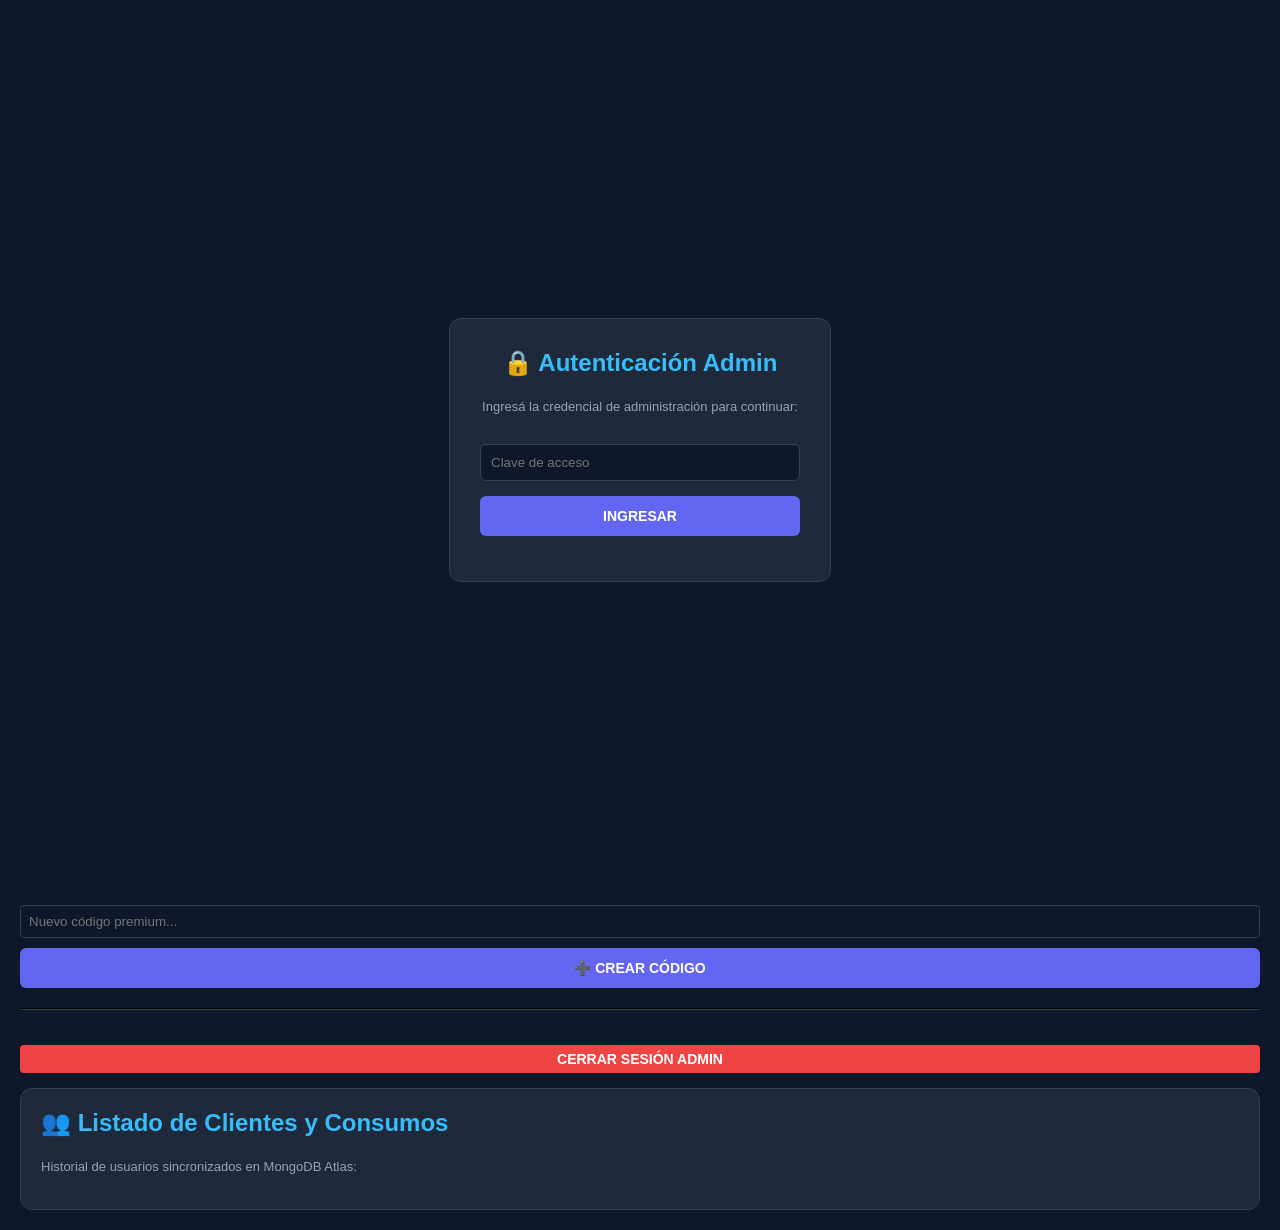
==== admin.html @ ce5772de "Rename kkadmin.html to admin.html" ====
<!DOCTYPE html>
<html lang="es">
<head>
    <meta charset="UTF-8">
    <meta name="viewport" content="width=device-width, initial-scale=1.0">
    <title>TarotIA - Panel de Administración</title>
    <link rel="icon" href="data:,">
    <style>
        body { font-family: 'Segoe UI', Tahoma, Geneva, Verdana, sans-serif; background: #0f172a; color: #f8fafc; margin: 0; padding: 20px; }
        .container { max-width: 1200px; margin: 0 auto; }
        h1 { color: #c084fc; border-bottom: 2px solid #334155; padding-bottom: 10px; }
        .grid { display: grid; grid-template-columns: 1fr 2fr; gap: 20px; margin-top: 20px; }
        .card { background: #1e293b; border: 1px solid #334155; padding: 20px; border-radius: 12px; }
        h2 { color: #38bdf8; margin-top: 0; }
        .btn { border: none; padding: 12px 15px; border-radius: 6px; cursor: pointer; font-weight: bold; width: 100%; margin-bottom: 15px; font-size: 14px; text-transform: uppercase; transition: all 0.2s ease; }
        .btn-status { background: #475569; color: white; }
        .btn-link { background: #6366f1; color: white; text-decoration: none; display: block; text-align: center; border-radius: 6px; padding: 12px 15px; font-weight: bold; font-size: 14px; }
        .btn-link:hover { background: #4f46e5; }
        .active-premium { background: #22c55e !important; color: #052e16 !important; box-shadow: 0 0 15px rgba(34, 197, 94, 0.3); }
        .active-gratis { background: #eab308 !important; color: #451a03 !important; box-shadow: 0 0 15px rgba(234, 179, 8, 0.3); }
        table { width: 100%; border-collapse: collapse; margin-top: 15px; background: #111827; border-radius: 8px; overflow: hidden; }
        th, td { text-align: left; padding: 14px; border-bottom: 1px solid #334155; }
        th { background: #0f172a; color: #94a3b8; font-size: 12px; text-transform: uppercase; }
        .badge { padding: 4px 8px; border-radius: 4px; font-size: 12px; font-weight: bold; }
        .badge-premium { background: #22c55e; color: #052e16; }
        .badge-gratis { background: #64748b; color: #f8fafc; }
        .txt-ayuda { font-size: 13px; color: #94a3b8; line-height: 1.5; }
        .btn-act-premium { background: #22c55e; color: #052e16; border: none; padding: 6px 12px; border-radius: 4px; font-weight: bold; cursor: pointer; transition: 0.2s; }
        .btn-act-premium:hover { background: #16a34a; color: white; }
        .btn-act-quitar { background: #ef4444; color: white; border: none; padding: 6px 12px; border-radius: 4px; font-weight: bold; cursor: pointer; transition: 0.2s; }
        .btn-act-quitar:hover { background: #dc2626; }
        .auth-overlay { position: fixed; top: 0; left: 0; width: 100%; height: 100%; background: #0f172a; display: flex; justify-content: center; align-items: center; z-index: 999; }
        .auth-box { background: #1e293b; padding: 30px; border-radius: 12px; border: 1px solid #334155; text-align: center; width: 320px; }
        .auth-input { width: 100%; padding: 10px; margin: 15px 0; border-radius: 6px; border: 1px solid #334155; background: #0f172a; color: white; box-sizing: border-box; }
        .codigo-input { background: #0f172a; border: 1px solid #334155; color: white; padding: 8px; border-radius: 4px; width: 100%; margin-bottom: 10px; box-sizing: border-box; }
    </style>
<base target="_blank">
</head>
<body>

<!-- MODAL DE AUTENTICACIÓN -->
<div id="auth-overlay" class="auth-overlay">
    <div class="auth-box">
        <h2>🔒 Autenticación Admin</h2>
        <p class="txt-ayuda">Ingresá la credencial de administración para continuar:</p>
        <input type="password" id="admin-pass-input" class="auth-input" placeholder="Clave de acceso">
        <button onclick="autenticarAdmin()" class="btn btn-link">Ingresar</button>
    </div>
</div>

<div class="container" id="admin-panel-content" style="display: none;">
    <h1>🔮 Panel de Control General - TarotIA</h1>

    <div class="grid">
        <div class="card">
            <h2>⚙️ Simulador de Modos</h2>
            <p class="txt-ayuda">Hacé clic en el botón para alternar el estado local del cliente:</p>
            <button id="btn-toggle-premium" class="btn btn-status">Cargando estado...</button>

            <hr style="border-color: #334155; margin: 20px 0;">

            <h2>🛠️ Pruebas de Sistema</h2>
            <a href="index.html" target="_blank" class="btn-link">Abrir App de Clientes ↗</a>
            <button onclick="abrirAppEnModoFisico()" class="btn-link" style="margin-top: 10px; background: #a855f7;">
                🔮 Probar Mazo Físico en App ↗
            </button>

            <hr style="border-color: #334155; margin: 20px 0;">

            <h2>🔑 Códigos Premium</h2>
            <div style="background: #0f172a; padding: 10px; border-radius: 6px; border: 1px dashed #6366f1; margin-bottom: 15px;">
                <ul style="margin: 0; padding-left: 20px; color: #a78bfa; font-family: monospace; font-size: 14px;">
                    <li>ADMIN2026</li>
                    <li>PASEMISTICO</li>
                    <li>TAROTGRATIS</li>
                </ul>
            </div>
            <input type="text" id="nuevo-codigo-input" class="codigo-input" placeholder="Nuevo código premium...">
            <button onclick="crearCodigoPremium()" class="btn btn-link" style="margin-bottom: 0;">➕ Crear Código</button>

            <hr style="border-color: #334155; margin: 20px 0;">

            <button onclick="cerrarSesionAdmin()" class="btn btn-act-quitar" style="margin-top: 15px; width: 100%;">Cerrar Sesión Admin</button>
        </div>

        <div class="card">
            <h2>👥 Listado de Clientes y Consumos</h2>
            <p class="txt-ayuda">Historial de usuarios sincronizados en MongoDB Atlas:</p>
            <div id="tabla-clientes-contenedor"></div>
        </div>
    </div>
</div>

<script>
    const API_URL = (window.location.hostname === 'localhost' || window.location.hostname === '127.0.0.1')
        ? 'http://localhost:3000' 
        : 'https://tarot-613b.onrender.com';

    let tokenAdminActual = sessionStorage.getItem('adminToken') || null;

    document.addEventListener("DOMContentLoaded", () => {
        actualizarBotonEstado();
        if (tokenAdminActual) {
            mostrarPanel();
        }
    });

    function autenticarAdmin() {
        const inputPass = document.getElementById('admin-pass-input').value;
        if (!inputPass) return alert("Por favor ingresa una clave.");

        tokenAdminActual = inputPass;
        sessionStorage.setItem('adminToken', tokenAdminActual);
        mostrarPanel();
    }

    function cerrarSesionAdmin() {
        sessionStorage.removeItem('adminToken');
        tokenAdminActual = null;
        document.getElementById('admin-panel-content').style.display = 'none';
        document.getElementById('auth-overlay').style.display = 'flex';
    }

    function mostrarPanel() {
        document.getElementById('auth-overlay').style.display = 'none';
        document.getElementById('admin-panel-content').style.display = 'block';
        cargarListaClientesDesdeServidor();
    }

    function actualizarBotonEstado() {
        const btn = document.getElementById('btn-toggle-premium');
        let esPremium = localStorage.getItem('simularPremium') === 'true';

        if (esPremium) {
            btn.innerText = "SISTEMA: VISTA PREMIUM ACTIVA ✨";
            btn.className = "btn active-premium";
        } else {
            btn.innerText = "SISTEMA: VISTA GRATIS ACTIVA 🃏";
            btn.className = "btn active-gratis";
        }
    }

    document.getElementById('btn-toggle-premium').addEventListener('click', () => {
        let esPremium = localStorage.getItem('simularPremium') === 'true';
        localStorage.setItem('simularPremium', !esPremium);
        actualizarBotonEstado();
    });

    function abrirAppEnModoFisico() {
        // Abrir la app en una nueva pestaña con un flag para ir directo al mazo físico
        localStorage.setItem('simularPremium', 'true');
        window.open('index.html', '_blank');
        alert('✨ Se abrió la app con Premium activado localmente.\n\nAhora podés probar el Mazo Físico sin límites.');
    }

    async function cargarListaClientesDesdeServidor() {
        const contenedor = document.getElementById('tabla-clientes-contenedor');
        contenedor.innerHTML = "<p style='color: #94a3b8; font-size: 14px;'>Consultando base de datos...</p>";

        try {
            const response = await fetch(`${API_URL}/api/admin/clientes`, {
                method: 'GET',
                headers: {
                    'Content-Type': 'application/json',
                    'x-admin-token': tokenAdminActual
                }
            });

            if (!response.ok) {
                if (response.status === 403 || response.status === 401) {
                    cerrarSesionAdmin();
                    throw new Error("Clave de administrador incorrecta o expirada (403 Forbidden).");
                }
                throw new Error(`Error en el servidor: ${response.status}`);
            }

            const data = await response.json();
            const clientesReales = data.clientes;

            if (!clientesReales || clientesReales.length === 0) {
                contenedor.innerHTML = "<p style='color: #ef4444;'>No se encontraron clientes registrados en el sistema.</p>";
                return;
            }

            let html = `
                <table>
                    <thead>
                        <tr>
                            <th>Cliente</th>
                            <th>Email</th>
                            <th>Plan</th>
                            <th>Tiradas</th>
                            <th>Muestras Usadas</th>
                            <th>Última Actividad</th>
                            <th>Acción</th>
                        </tr>
                    </thead>
                    <tbody>
            `;

            clientesReales.forEach(c => {
                const esPremium = c.plan === 'Premium';
                const badgeClass = esPremium ? 'badge-premium' : 'badge-gratis';
                const idCliente = c._id || c.id || c.email;

                const botonAccion = esPremium 
                    ? `<button class="btn-act-quitar" onclick="cambiarPlan('${idCliente}', 'Gratis')">Quitar Premium</button>`
                    : `<button class="btn-act-premium" onclick="cambiarPlan('${idCliente}', 'Premium')">Hacer Premium</button>`;

                html += `
                    <tr>
                        <td><strong>${c.nombre}</strong></td>
                        <td>${c.email}</td>
                        <td><span class="badge ${badgeClass}">${c.plan}</span></td>
                        <td>🔮 ${c.totalTiradas}</td>
                        <td>${c.muestrasFisicasUsadas || 0} / 5</td>
                        <td>${c.ultimaConexion}</td>
                        <td>${botonAccion}</td>
                    </tr>
                `;
            });

            html += `</tbody></table>`;
            contenedor.innerHTML = html;

        } catch (error) {
            console.error("❌ Error API:", error);
            contenedor.innerHTML = `
                <div style="background: #7f1d1d; border: 1px solid #f87171; padding: 15px; border-radius: 8px; color: #fca5a5; font-size: 14px;">
                    <strong>Acceso denegado o error:</strong> ${error.message}
                </div>
            `;
        }
    }

    async function cambiarPlan(userId, nuevoPlan) {
        if (!confirm(`¿Seguro que querés cambiar el plan de este usuario a ${nuevoPlan}?`)) return;

        try {
            const response = await fetch(`${API_URL}/api/admin/cambiar-plan`, {
                method: 'POST',
                headers: {
                    'Content-Type': 'application/json',
                    'x-admin-token': tokenAdminActual
                },
                body: JSON.stringify({ userId, nuevoPlan })
            });

            if (response.ok) {
                alert(`¡Estado actualizado con éxito a ${nuevoPlan}!`);
                cargarListaClientesDesdeServidor();
            } else {
                alert("No se pudo cambiar el plan. Verifica el token en el servidor.");
            }
        } catch (error) {
            console.error("❌ Error al cambiar el plan:", error);
            alert("Error de red o conexión.");
        }
    }

    async function crearCodigoPremium() {
        const input = document.getElementById('nuevo-codigo-input');
        const codigo = input.value.trim().toUpperCase();
        if (!codigo) return alert('Ingresá un código.');

        try {
            const response = await fetch(`${API_URL}/api/admin/crear-codigo`, {
                method: 'POST',
                headers: {
                    'Content-Type': 'application/json',
                    'x-admin-token': tokenAdminActual
                },
                body: JSON.stringify({ codigo })
            });

            const data = await response.json();
            if (response.ok) {
                alert(`✅ Código "${codigo}" creado exitosamente.`);
                input.value = '';
            } else {
                alert('❌ ' + (data.error || 'Error al crear código'));
            }
        } catch (error) {
            alert('❌ Error de red.');
        }
    }
</script>
</body>
</html>            <h2>🛠️ Pruebas de Sistema</h2>
            <a href="index.html" target="_blank" class="btn-link">Abrir App de Clientes ↗</a>
            <button onclick="abrirAppEnModoFisico()" class="btn-link" style="margin-top: 10px; background: #a855f7;">
                🔮 Probar Mazo Físico en App ↗
            </button>

            <hr style="border-color: #334155; margin: 20px 0;">

            <h2>🔑 Códigos Premium</h2>
            <div style="background: #0f172a; padding: 10px; border-radius: 6px; border: 1px dashed #6366f1; margin-bottom: 15px;">
                <ul style="margin: 0; padding-left: 20px; color: #a78bfa; font-family: monospace; font-size: 14px;">
                    <li>ADMIN2026</li>
                    <li>PASEMISTICO</li>
                    <li>TAROTGRATIS</li>
                </ul>
            </div>
            <input type="text" id="nuevo-codigo-input" class="codigo-input" placeholder="Nuevo código premium...">
            <button onclick="crearCodigoPremium()" class="btn btn-link" style="margin-bottom: 0;">➕ Crear Código</button>

            <hr style="border-color: #334155; margin: 20px 0;">

            <button onclick="cerrarSesionAdmin()" class="btn btn-act-quitar" style="margin-top: 15px; width: 100%;">Cerrar Sesión Admin</button>
        </div>

        <div class="card">
            <h2>👥 Listado de Clientes y Consumos</h2>
            <p class="txt-ayuda">Historial de usuarios sincronizados en MongoDB Atlas:</p>
            <div id="tabla-clientes-contenedor"></div>
        </div>
    </div>
</div>

<script>
    const API_URL = (window.location.hostname === 'localhost' || window.location.hostname === '127.0.0.1')
        ? 'http://localhost:3000' 
        : 'https://tarot-613b.onrender.com';

    let tokenAdminActual = sessionStorage.getItem('adminToken') || null;

    document.addEventListener("DOMContentLoaded", () => {
        actualizarBotonEstado();
        if (tokenAdminActual) {
            mostrarPanel();
        }
    });

    function autenticarAdmin() {
        const inputPass = document.getElementById('admin-pass-input').value;
        if (!inputPass) return alert("Por favor ingresa una clave.");

        tokenAdminActual = inputPass;
        sessionStorage.setItem('adminToken', tokenAdminActual);
        mostrarPanel();
    }

    function cerrarSesionAdmin() {
        sessionStorage.removeItem('adminToken');
        tokenAdminActual = null;
        document.getElementById('admin-panel-content').style.display = 'none';
        document.getElementById('auth-overlay').style.display = 'flex';
    }

    function mostrarPanel() {
        document.getElementById('auth-overlay').style.display = 'none';
        document.getElementById('admin-panel-content').style.display = 'block';
        cargarListaClientesDesdeServidor();
    }

    function actualizarBotonEstado() {
        const btn = document.getElementById('btn-toggle-premium');
        let esPremium = localStorage.getItem('simularPremium') === 'true';

        if (esPremium) {
            btn.innerText = "SISTEMA: VISTA PREMIUM ACTIVA ✨";
            btn.className = "btn active-premium";
        } else {
            btn.innerText = "SISTEMA: VISTA GRATIS ACTIVA 🃏";
            btn.className = "btn active-gratis";
        }
    }

    document.getElementById('btn-toggle-premium').addEventListener('click', () => {
        let esPremium = localStorage.getItem('simularPremium') === 'true';
        localStorage.setItem('simularPremium', !esPremium);
        actualizarBotonEstado();
    });

    function abrirAppEnModoFisico() {
        // Abrir la app en una nueva pestaña con un flag para ir directo al mazo físico
        localStorage.setItem('simularPremium', 'true');
        window.open('index.html', '_blank');
        alert('✨ Se abrió la app con Premium activado localmente.\n\nAhora podés probar el Mazo Físico sin límites.');
    }

    async function cargarListaClientesDesdeServidor() {
        const contenedor = document.getElementById('tabla-clientes-contenedor');
        contenedor.innerHTML = "<p style='color: #94a3b8; font-size: 14px;'>Consultando base de datos...</p>";

        try {
            const response = await fetch(`${API_URL}/api/admin/clientes`, {
                method: 'GET',
                headers: {
                    'Content-Type': 'application/json',
                    'x-admin-token': tokenAdminActual
                }
            });

            if (!response.ok) {
                if (response.status === 403 || response.status === 401) {
                    cerrarSesionAdmin();
                    throw new Error("Clave de administrador incorrecta o expirada (403 Forbidden).");
                }
                throw new Error(`Error en el servidor: ${response.status}`);
            }

            const data = await response.json();
            const clientesReales = data.clientes;

            if (!clientesReales || clientesReales.length === 0) {
                contenedor.innerHTML = "<p style='color: #ef4444;'>No se encontraron clientes registrados en el sistema.</p>";
                return;
            }

            let html = `
                <table>
                    <thead>
                        <tr>
                            <th>Cliente</th>
                            <th>Email</th>
                            <th>Plan</th>
                            <th>Tiradas</th>
                            <th>Muestras Usadas</th>
                            <th>Última Actividad</th>
                            <th>Acción</th>
                        </tr>
                    </thead>
                    <tbody>
            `;

            clientesReales.forEach(c => {
                const esPremium = c.plan === 'Premium';
                const badgeClass = esPremium ? 'badge-premium' : 'badge-gratis';
                const idCliente = c._id || c.id || c.email;

                const botonAccion = esPremium 
                    ? `<button class="btn-act-quitar" onclick="cambiarPlan('${idCliente}', 'Gratis')">Quitar Premium</button>`
                    : `<button class="btn-act-premium" onclick="cambiarPlan('${idCliente}', 'Premium')">Hacer Premium</button>`;

                html += `
                    <tr>
                        <td><strong>${c.nombre}</strong></td>
                        <td>${c.email}</td>
                        <td><span class="badge ${badgeClass}">${c.plan}</span></td>
                        <td>🔮 ${c.totalTiradas}</td>
                        <td>${c.muestrasFisicasUsadas || 0} / 5</td>
                        <td>${c.ultimaConexion}</td>
                        <td>${botonAccion}</td>
                    </tr>
                `;
            });

            html += `</tbody></table>`;
            contenedor.innerHTML = html;

        } catch (error) {
            console.error("❌ Error API:", error);
            contenedor.innerHTML = `
                <div style="background: #7f1d1d; border: 1px solid #f87171; padding: 15px; border-radius: 8px; color: #fca5a5; font-size: 14px;">
                    <strong>Acceso denegado o error:</strong> ${error.message}
                </div>
            `;
        }
    }

    async function cambiarPlan(userId, nuevoPlan) {
        if (!confirm(`¿Seguro que querés cambiar el plan de este usuario a ${nuevoPlan}?`)) return;

        try {
            const response = await fetch(`${API_URL}/api/admin/cambiar-plan`, {
                method: 'POST',
                headers: {
                    'Content-Type': 'application/json',
                    'x-admin-token': tokenAdminActual
                },
                body: JSON.stringify({ userId, nuevoPlan })
            });

            if (response.ok) {
                alert(`¡Estado actualizado con éxito a ${nuevoPlan}!`);
                cargarListaClientesDesdeServidor();
            } else {
                alert("No se pudo cambiar el plan. Verifica el token en el servidor.");
            }
        } catch (error) {
            console.error("❌ Error al cambiar el plan:", error);
            alert("Error de red o conexión.");
        }
    }

    async function crearCodigoPremium() {
        const input = document.getElementById('nuevo-codigo-input');
        const codigo = input.value.trim().toUpperCase();
        if (!codigo) return alert('Ingresá un código.');

        try {
            const response = await fetch(`${API_URL}/api/admin/crear-codigo`, {
                method: 'POST',
                headers: {
                    'Content-Type': 'application/json',
                    'x-admin-token': tokenAdminActual
                },
                body: JSON.stringify({ codigo })
            });

            const data = await response.json();
            if (response.ok) {
                alert(`✅ Código "${codigo}" creado exitosamente.`);
                input.value = '';
            } else {
                alert('❌ ' + (data.error || 'Error al crear código'));
            }
        } catch (error) {
            alert('❌ Error de red.');
        }
    }
</script>
</body>
</html>            <h2>🛠️ Pruebas de Sistema</h2>
            <a href="index.html" target="_blank" class="btn-link">Abrir App de Clientes ↗</a>

            <hr style="border-color: #334155; margin: 20px 0;">

            <h2>🔑 Códigos Premium</h2>
            <div style="background: #0f172a; padding: 10px; border-radius: 6px; border: 1px dashed #6366f1; margin-bottom: 15px;">
                <ul style="margin: 0; padding-left: 20px; color: #a78bfa; font-family: monospace; font-size: 14px;">
                    <li>ADMIN2026</li>
                    <li>PASEMISTICO</li>
                    <li>TAROTGRATIS</li>
                </ul>
            </div>
            <input type="text" id="nuevo-codigo-input" class="codigo-input" placeholder="Nuevo código premium...">
            <button onclick="crearCodigoPremium()" class="btn btn-link" style="margin-bottom: 0;">➕ Crear Código</button>

            <hr style="border-color: #334155; margin: 20px 0;">

            <button onclick="cerrarSesionAdmin()" class="btn btn-act-quitar" style="margin-top: 15px; width: 100%;">Cerrar Sesión Admin</button>
        </div>

        <div class="card">
            <h2>👥 Listado de Clientes y Consumos</h2>
            <p class="txt-ayuda">Historial de usuarios sincronizados en MongoDB Atlas:</p>
            <div id="tabla-clientes-contenedor"></div>
        </div>
    </div>
</div>

<script>
    const API_URL = (window.location.hostname === 'localhost' || window.location.hostname === '127.0.0.1')
        ? 'http://localhost:3000' 
        : 'https://tarot-613b.onrender.com';

    let tokenAdminActual = sessionStorage.getItem('adminToken') || null;

    document.addEventListener("DOMContentLoaded", () => {
        actualizarBotonEstado();
        if (tokenAdminActual) {
            mostrarPanel();
        }
    });

    function autenticarAdmin() {
        const inputPass = document.getElementById('admin-pass-input').value;
        if (!inputPass) return alert("Por favor ingresa una clave.");

        tokenAdminActual = inputPass;
        sessionStorage.setItem('adminToken', tokenAdminActual);
        mostrarPanel();
    }

    function cerrarSesionAdmin() {
        sessionStorage.removeItem('adminToken');
        tokenAdminActual = null;
        document.getElementById('admin-panel-content').style.display = 'none';
        document.getElementById('auth-overlay').style.display = 'flex';
    }

    function mostrarPanel() {
        document.getElementById('auth-overlay').style.display = 'none';
        document.getElementById('admin-panel-content').style.display = 'block';
        cargarListaClientesDesdeServidor();
    }

    function actualizarBotonEstado() {
        const btn = document.getElementById('btn-toggle-premium');
        let esPremium = localStorage.getItem('simularPremium') === 'true';

        if (esPremium) {
            btn.innerText = "SISTEMA: VISTA PREMIUM ACTIVA ✨";
            btn.className = "btn active-premium";
        } else {
            btn.innerText = "SISTEMA: VISTA GRATIS ACTIVA 🃏";
            btn.className = "btn active-gratis";
        }
    }

    document.getElementById('btn-toggle-premium').addEventListener('click', () => {
        let esPremium = localStorage.getItem('simularPremium') === 'true';
        localStorage.setItem('simularPremium', !esPremium);
        actualizarBotonEstado();
    });

    async function cargarListaClientesDesdeServidor() {
        const contenedor = document.getElementById('tabla-clientes-contenedor');
        contenedor.innerHTML = "<p style='color: #94a3b8; font-size: 14px;'>Consultando base de datos...</p>";

        try {
            const response = await fetch(`${API_URL}/api/admin/clientes`, {
                method: 'GET',
                headers: {
                    'Content-Type': 'application/json',
                    'x-admin-token': tokenAdminActual
                }
            });

            if (!response.ok) {
                if (response.status === 403 || response.status === 401) {
                    cerrarSesionAdmin();
                    throw new Error("Clave de administrador incorrecta o expirada (403 Forbidden).");
                }
                throw new Error(`Error en el servidor: ${response.status}`);
            }

            const data = await response.json();
            const clientesReales = data.clientes;

            if (!clientesReales || clientesReales.length === 0) {
                contenedor.innerHTML = "<p style='color: #ef4444;'>No se encontraron clientes registrados en el sistema.</p>";
                return;
            }

            let html = `
                <table>
                    <thead>
                        <tr>
                            <th>Cliente</th>
                            <th>Email</th>
                            <th>Plan</th>
                            <th>Tiradas</th>
                            <th>Muestras Usadas</th>
                            <th>Última Actividad</th>
                            <th>Acción</th>
                        </tr>
                    </thead>
                    <tbody>
            `;

            clientesReales.forEach(c => {
                const esPremium = c.plan === 'Premium';
                const badgeClass = esPremium ? 'badge-premium' : 'badge-gratis';
                const idCliente = c._id || c.id || c.email;

                const botonAccion = esPremium 
                    ? `<button class="btn-act-quitar" onclick="cambiarPlan('${idCliente}', 'Gratis')">Quitar Premium</button>`
                    : `<button class="btn-act-premium" onclick="cambiarPlan('${idCliente}', 'Premium')">Hacer Premium</button>`;

                html += `
                    <tr>
                        <td><strong>${c.nombre}</strong></td>
                        <td>${c.email}</td>
                        <td><span class="badge ${badgeClass}">${c.plan}</span></td>
                        <td>🔮 ${c.totalTiradas}</td>
                        <td>${c.muestrasFisicasUsadas || 0} / 5</td>
                        <td>${c.ultimaConexion}</td>
                        <td>${botonAccion}</td>
                    </tr>
                `;
            });

            html += `</tbody></table>`;
            contenedor.innerHTML = html;

        } catch (error) {
            console.error("❌ Error API:", error);
            contenedor.innerHTML = `
                <div style="background: #7f1d1d; border: 1px solid #f87171; padding: 15px; border-radius: 8px; color: #fca5a5; font-size: 14px;">
                    <strong>Acceso denegado o error:</strong> ${error.message}
                </div>
            `;
        }
    }

    async function cambiarPlan(userId, nuevoPlan) {
        if (!confirm(`¿Seguro que querés cambiar el plan de este usuario a ${nuevoPlan}?`)) return;

        try {
            const response = await fetch(`${API_URL}/api/admin/cambiar-plan`, {
                method: 'POST',
                headers: {
                    'Content-Type': 'application/json',
                    'x-admin-token': tokenAdminActual
                },
                body: JSON.stringify({ userId, nuevoPlan })
            });

            if (response.ok) {
                alert(`¡Estado actualizado con éxito a ${nuevoPlan}!`);
                cargarListaClientesDesdeServidor();
            } else {
                alert("No se pudo cambiar el plan. Verifica el token en el servidor.");
            }
        } catch (error) {
            console.error("❌ Error al cambiar el plan:", error);
            alert("Error de red o conexión.");
        }
    }

    async function crearCodigoPremium() {
        const input = document.getElementById('nuevo-codigo-input');
        const codigo = input.value.trim().toUpperCase();
        if (!codigo) return alert('Ingresá un código.');

        try {
            const response = await fetch(`${API_URL}/api/admin/crear-codigo`, {
                method: 'POST',
                headers: {
                    'Content-Type': 'application/json',
                    'x-admin-token': tokenAdminActual
                },
                body: JSON.stringify({ codigo })
            });

            const data = await response.json();
            if (response.ok) {
                alert(`✅ Código "${codigo}" creado exitosamente.`);
                input.value = '';
            } else {
                alert('❌ ' + (data.error || 'Error al crear código'));
            }
        } catch (error) {
            alert('❌ Error de red.');
        }
    }
</script>
</body>
</html>
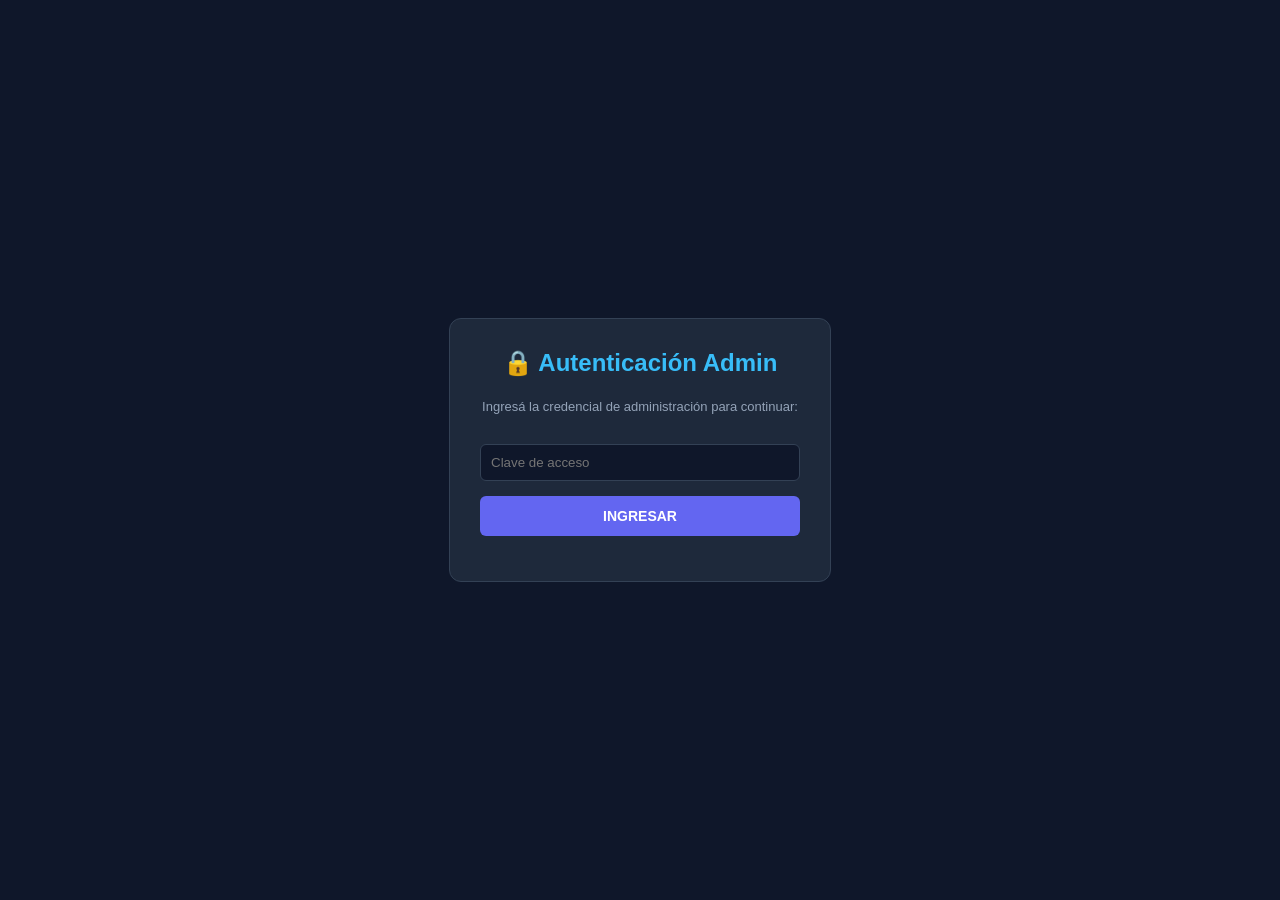
==== commit 753b614e: "Update fmt.Println message from 'Hello' to 'Goodbye'" ====
--- a/admin.html
+++ b/admin.html
@@ -32,13 +32,11 @@
         .auth-overlay { position: fixed; top: 0; left: 0; width: 100%; height: 100%; background: #0f172a; display: flex; justify-content: center; align-items: center; z-index: 999; }
         .auth-box { background: #1e293b; padding: 30px; border-radius: 12px; border: 1px solid #334155; text-align: center; width: 320px; }
         .auth-input { width: 100%; padding: 10px; margin: 15px 0; border-radius: 6px; border: 1px solid #334155; background: #0f172a; color: white; box-sizing: border-box; }
-        .codigo-input { background: #0f172a; border: 1px solid #334155; color: white; padding: 8px; border-radius: 4px; width: 100%; margin-bottom: 10px; box-sizing: border-box; }
     </style>
-<base target="_blank">
 </head>
 <body>
 
-<!-- MODAL DE AUTENTICACIÓN -->
+<!-- MODAL DE AUTENTICACIÓN SEGURO EN LUGAR DE PROMPT -->
 <div id="auth-overlay" class="auth-overlay">
     <div class="auth-box">
         <h2>🔒 Autenticación Admin</h2>
@@ -50,36 +48,28 @@
 
 <div class="container" id="admin-panel-content" style="display: none;">
     <h1>🔮 Panel de Control General - TarotIA</h1>
-
+    
     <div class="grid">
         <div class="card">
             <h2>⚙️ Simulador de Modos</h2>
             <p class="txt-ayuda">Hacé clic en el botón para alternar el estado local del cliente:</p>
             <button id="btn-toggle-premium" class="btn btn-status">Cargando estado...</button>
-
+            
             <hr style="border-color: #334155; margin: 20px 0;">
-
+            
             <h2>🛠️ Pruebas de Sistema</h2>
             <a href="index.html" target="_blank" class="btn-link">Abrir App de Clientes ↗</a>
-            <button onclick="abrirAppEnModoFisico()" class="btn-link" style="margin-top: 10px; background: #a855f7;">
-                🔮 Probar Mazo Físico en App ↗
-            </button>
 
             <hr style="border-color: #334155; margin: 20px 0;">
 
-            <h2>🔑 Códigos Premium</h2>
-            <div style="background: #0f172a; padding: 10px; border-radius: 6px; border: 1px dashed #6366f1; margin-bottom: 15px;">
+            <h2>🔑 Códigos Premium Activos</h2>
+            <div style="background: #0f172a; padding: 10px; border-radius: 6px; border: 1px dashed #6366f1;">
                 <ul style="margin: 0; padding-left: 20px; color: #a78bfa; font-family: monospace; font-size: 14px;">
                     <li>ADMIN2026</li>
                     <li>PASEMISTICO</li>
                     <li>TAROTGRATIS</li>
                 </ul>
             </div>
-            <input type="text" id="nuevo-codigo-input" class="codigo-input" placeholder="Nuevo código premium...">
-            <button onclick="crearCodigoPremium()" class="btn btn-link" style="margin-bottom: 0;">➕ Crear Código</button>
-
-            <hr style="border-color: #334155; margin: 20px 0;">
-
             <button onclick="cerrarSesionAdmin()" class="btn btn-act-quitar" style="margin-top: 15px; width: 100%;">Cerrar Sesión Admin</button>
         </div>
 
@@ -130,7 +120,7 @@
     function actualizarBotonEstado() {
         const btn = document.getElementById('btn-toggle-premium');
         let esPremium = localStorage.getItem('simularPremium') === 'true';
-
+        
         if (esPremium) {
             btn.innerText = "SISTEMA: VISTA PREMIUM ACTIVA ✨";
             btn.className = "btn active-premium";
@@ -146,16 +136,9 @@
         actualizarBotonEstado();
     });
 
-    function abrirAppEnModoFisico() {
-        // Abrir la app en una nueva pestaña con un flag para ir directo al mazo físico
-        localStorage.setItem('simularPremium', 'true');
-        window.open('index.html', '_blank');
-        alert('✨ Se abrió la app con Premium activado localmente.\n\nAhora podés probar el Mazo Físico sin límites.');
-    }
-
     async function cargarListaClientesDesdeServidor() {
         const contenedor = document.getElementById('tabla-clientes-contenedor');
-        contenedor.innerHTML = "<p style='color: #94a3b8; font-size: 14px;'>Consultando base de datos...</p>";
+        contenedor.innerHTML = "<p style='color: #94a3b8; font-size: 14px;'>Consultando base de datos en Render...</p>";
 
         try {
             const response = await fetch(`${API_URL}/api/admin/clientes`, {
@@ -190,18 +173,17 @@
                             <th>Email</th>
                             <th>Plan</th>
                             <th>Tiradas</th>
-                            <th>Muestras Usadas</th>
                             <th>Última Actividad</th>
                             <th>Acción</th>
                         </tr>
                     </thead>
                     <tbody>
             `;
-
+            
             clientesReales.forEach(c => {
                 const esPremium = c.plan === 'Premium';
                 const badgeClass = esPremium ? 'badge-premium' : 'badge-gratis';
-                const idCliente = c._id || c.id || c.email;
+                const idCliente = c.id || c.email;
 
                 const botonAccion = esPremium 
                     ? `<button class="btn-act-quitar" onclick="cambiarPlan('${idCliente}', 'Gratis')">Quitar Premium</button>`
@@ -213,13 +195,12 @@
                         <td>${c.email}</td>
                         <td><span class="badge ${badgeClass}">${c.plan}</span></td>
                         <td>🔮 ${c.totalTiradas}</td>
-                        <td>${c.muestrasFisicasUsadas || 0} / 5</td>
                         <td>${c.ultimaConexion}</td>
                         <td>${botonAccion}</td>
                     </tr>
                 `;
             });
-
+            
             html += `</tbody></table>`;
             contenedor.innerHTML = html;
 
@@ -257,477 +238,6 @@
             alert("Error de red o conexión.");
         }
     }
-
-    async function crearCodigoPremium() {
-        const input = document.getElementById('nuevo-codigo-input');
-        const codigo = input.value.trim().toUpperCase();
-        if (!codigo) return alert('Ingresá un código.');
-
-        try {
-            const response = await fetch(`${API_URL}/api/admin/crear-codigo`, {
-                method: 'POST',
-                headers: {
-                    'Content-Type': 'application/json',
-                    'x-admin-token': tokenAdminActual
-                },
-                body: JSON.stringify({ codigo })
-            });
-
-            const data = await response.json();
-            if (response.ok) {
-                alert(`✅ Código "${codigo}" creado exitosamente.`);
-                input.value = '';
-            } else {
-                alert('❌ ' + (data.error || 'Error al crear código'));
-            }
-        } catch (error) {
-            alert('❌ Error de red.');
-        }
-    }
-</script>
-</body>
-</html>            <h2>🛠️ Pruebas de Sistema</h2>
-            <a href="index.html" target="_blank" class="btn-link">Abrir App de Clientes ↗</a>
-            <button onclick="abrirAppEnModoFisico()" class="btn-link" style="margin-top: 10px; background: #a855f7;">
-                🔮 Probar Mazo Físico en App ↗
-            </button>
-
-            <hr style="border-color: #334155; margin: 20px 0;">
-
-            <h2>🔑 Códigos Premium</h2>
-            <div style="background: #0f172a; padding: 10px; border-radius: 6px; border: 1px dashed #6366f1; margin-bottom: 15px;">
-                <ul style="margin: 0; padding-left: 20px; color: #a78bfa; font-family: monospace; font-size: 14px;">
-                    <li>ADMIN2026</li>
-                    <li>PASEMISTICO</li>
-                    <li>TAROTGRATIS</li>
-                </ul>
-            </div>
-            <input type="text" id="nuevo-codigo-input" class="codigo-input" placeholder="Nuevo código premium...">
-            <button onclick="crearCodigoPremium()" class="btn btn-link" style="margin-bottom: 0;">➕ Crear Código</button>
-
-            <hr style="border-color: #334155; margin: 20px 0;">
-
-            <button onclick="cerrarSesionAdmin()" class="btn btn-act-quitar" style="margin-top: 15px; width: 100%;">Cerrar Sesión Admin</button>
-        </div>
-
-        <div class="card">
-            <h2>👥 Listado de Clientes y Consumos</h2>
-            <p class="txt-ayuda">Historial de usuarios sincronizados en MongoDB Atlas:</p>
-            <div id="tabla-clientes-contenedor"></div>
-        </div>
-    </div>
-</div>
-
-<script>
-    const API_URL = (window.location.hostname === 'localhost' || window.location.hostname === '127.0.0.1')
-        ? 'http://localhost:3000' 
-        : 'https://tarot-613b.onrender.com';
-
-    let tokenAdminActual = sessionStorage.getItem('adminToken') || null;
-
-    document.addEventListener("DOMContentLoaded", () => {
-        actualizarBotonEstado();
-        if (tokenAdminActual) {
-            mostrarPanel();
-        }
-    });
-
-    function autenticarAdmin() {
-        const inputPass = document.getElementById('admin-pass-input').value;
-        if (!inputPass) return alert("Por favor ingresa una clave.");
-
-        tokenAdminActual = inputPass;
-        sessionStorage.setItem('adminToken', tokenAdminActual);
-        mostrarPanel();
-    }
-
-    function cerrarSesionAdmin() {
-        sessionStorage.removeItem('adminToken');
-        tokenAdminActual = null;
-        document.getElementById('admin-panel-content').style.display = 'none';
-        document.getElementById('auth-overlay').style.display = 'flex';
-    }
-
-    function mostrarPanel() {
-        document.getElementById('auth-overlay').style.display = 'none';
-        document.getElementById('admin-panel-content').style.display = 'block';
-        cargarListaClientesDesdeServidor();
-    }
-
-    function actualizarBotonEstado() {
-        const btn = document.getElementById('btn-toggle-premium');
-        let esPremium = localStorage.getItem('simularPremium') === 'true';
-
-        if (esPremium) {
-            btn.innerText = "SISTEMA: VISTA PREMIUM ACTIVA ✨";
-            btn.className = "btn active-premium";
-        } else {
-            btn.innerText = "SISTEMA: VISTA GRATIS ACTIVA 🃏";
-            btn.className = "btn active-gratis";
-        }
-    }
-
-    document.getElementById('btn-toggle-premium').addEventListener('click', () => {
-        let esPremium = localStorage.getItem('simularPremium') === 'true';
-        localStorage.setItem('simularPremium', !esPremium);
-        actualizarBotonEstado();
-    });
-
-    function abrirAppEnModoFisico() {
-        // Abrir la app en una nueva pestaña con un flag para ir directo al mazo físico
-        localStorage.setItem('simularPremium', 'true');
-        window.open('index.html', '_blank');
-        alert('✨ Se abrió la app con Premium activado localmente.\n\nAhora podés probar el Mazo Físico sin límites.');
-    }
-
-    async function cargarListaClientesDesdeServidor() {
-        const contenedor = document.getElementById('tabla-clientes-contenedor');
-        contenedor.innerHTML = "<p style='color: #94a3b8; font-size: 14px;'>Consultando base de datos...</p>";
-
-        try {
-            const response = await fetch(`${API_URL}/api/admin/clientes`, {
-                method: 'GET',
-                headers: {
-                    'Content-Type': 'application/json',
-                    'x-admin-token': tokenAdminActual
-                }
-            });
-
-            if (!response.ok) {
-                if (response.status === 403 || response.status === 401) {
-                    cerrarSesionAdmin();
-                    throw new Error("Clave de administrador incorrecta o expirada (403 Forbidden).");
-                }
-                throw new Error(`Error en el servidor: ${response.status}`);
-            }
-
-            const data = await response.json();
-            const clientesReales = data.clientes;
-
-            if (!clientesReales || clientesReales.length === 0) {
-                contenedor.innerHTML = "<p style='color: #ef4444;'>No se encontraron clientes registrados en el sistema.</p>";
-                return;
-            }
-
-            let html = `
-                <table>
-                    <thead>
-                        <tr>
-                            <th>Cliente</th>
-                            <th>Email</th>
-                            <th>Plan</th>
-                            <th>Tiradas</th>
-                            <th>Muestras Usadas</th>
-                            <th>Última Actividad</th>
-                            <th>Acción</th>
-                        </tr>
-                    </thead>
-                    <tbody>
-            `;
-
-            clientesReales.forEach(c => {
-                const esPremium = c.plan === 'Premium';
-                const badgeClass = esPremium ? 'badge-premium' : 'badge-gratis';
-                const idCliente = c._id || c.id || c.email;
-
-                const botonAccion = esPremium 
-                    ? `<button class="btn-act-quitar" onclick="cambiarPlan('${idCliente}', 'Gratis')">Quitar Premium</button>`
-                    : `<button class="btn-act-premium" onclick="cambiarPlan('${idCliente}', 'Premium')">Hacer Premium</button>`;
-
-                html += `
-                    <tr>
-                        <td><strong>${c.nombre}</strong></td>
-                        <td>${c.email}</td>
-                        <td><span class="badge ${badgeClass}">${c.plan}</span></td>
-                        <td>🔮 ${c.totalTiradas}</td>
-                        <td>${c.muestrasFisicasUsadas || 0} / 5</td>
-                        <td>${c.ultimaConexion}</td>
-                        <td>${botonAccion}</td>
-                    </tr>
-                `;
-            });
-
-            html += `</tbody></table>`;
-            contenedor.innerHTML = html;
-
-        } catch (error) {
-            console.error("❌ Error API:", error);
-            contenedor.innerHTML = `
-                <div style="background: #7f1d1d; border: 1px solid #f87171; padding: 15px; border-radius: 8px; color: #fca5a5; font-size: 14px;">
-                    <strong>Acceso denegado o error:</strong> ${error.message}
-                </div>
-            `;
-        }
-    }
-
-    async function cambiarPlan(userId, nuevoPlan) {
-        if (!confirm(`¿Seguro que querés cambiar el plan de este usuario a ${nuevoPlan}?`)) return;
-
-        try {
-            const response = await fetch(`${API_URL}/api/admin/cambiar-plan`, {
-                method: 'POST',
-                headers: {
-                    'Content-Type': 'application/json',
-                    'x-admin-token': tokenAdminActual
-                },
-                body: JSON.stringify({ userId, nuevoPlan })
-            });
-
-            if (response.ok) {
-                alert(`¡Estado actualizado con éxito a ${nuevoPlan}!`);
-                cargarListaClientesDesdeServidor();
-            } else {
-                alert("No se pudo cambiar el plan. Verifica el token en el servidor.");
-            }
-        } catch (error) {
-            console.error("❌ Error al cambiar el plan:", error);
-            alert("Error de red o conexión.");
-        }
-    }
-
-    async function crearCodigoPremium() {
-        const input = document.getElementById('nuevo-codigo-input');
-        const codigo = input.value.trim().toUpperCase();
-        if (!codigo) return alert('Ingresá un código.');
-
-        try {
-            const response = await fetch(`${API_URL}/api/admin/crear-codigo`, {
-                method: 'POST',
-                headers: {
-                    'Content-Type': 'application/json',
-                    'x-admin-token': tokenAdminActual
-                },
-                body: JSON.stringify({ codigo })
-            });
-
-            const data = await response.json();
-            if (response.ok) {
-                alert(`✅ Código "${codigo}" creado exitosamente.`);
-                input.value = '';
-            } else {
-                alert('❌ ' + (data.error || 'Error al crear código'));
-            }
-        } catch (error) {
-            alert('❌ Error de red.');
-        }
-    }
-</script>
-</body>
-</html>            <h2>🛠️ Pruebas de Sistema</h2>
-            <a href="index.html" target="_blank" class="btn-link">Abrir App de Clientes ↗</a>
-
-            <hr style="border-color: #334155; margin: 20px 0;">
-
-            <h2>🔑 Códigos Premium</h2>
-            <div style="background: #0f172a; padding: 10px; border-radius: 6px; border: 1px dashed #6366f1; margin-bottom: 15px;">
-                <ul style="margin: 0; padding-left: 20px; color: #a78bfa; font-family: monospace; font-size: 14px;">
-                    <li>ADMIN2026</li>
-                    <li>PASEMISTICO</li>
-                    <li>TAROTGRATIS</li>
-                </ul>
-            </div>
-            <input type="text" id="nuevo-codigo-input" class="codigo-input" placeholder="Nuevo código premium...">
-            <button onclick="crearCodigoPremium()" class="btn btn-link" style="margin-bottom: 0;">➕ Crear Código</button>
-
-            <hr style="border-color: #334155; margin: 20px 0;">
-
-            <button onclick="cerrarSesionAdmin()" class="btn btn-act-quitar" style="margin-top: 15px; width: 100%;">Cerrar Sesión Admin</button>
-        </div>
-
-        <div class="card">
-            <h2>👥 Listado de Clientes y Consumos</h2>
-            <p class="txt-ayuda">Historial de usuarios sincronizados en MongoDB Atlas:</p>
-            <div id="tabla-clientes-contenedor"></div>
-        </div>
-    </div>
-</div>
-
-<script>
-    const API_URL = (window.location.hostname === 'localhost' || window.location.hostname === '127.0.0.1')
-        ? 'http://localhost:3000' 
-        : 'https://tarot-613b.onrender.com';
-
-    let tokenAdminActual = sessionStorage.getItem('adminToken') || null;
-
-    document.addEventListener("DOMContentLoaded", () => {
-        actualizarBotonEstado();
-        if (tokenAdminActual) {
-            mostrarPanel();
-        }
-    });
-
-    function autenticarAdmin() {
-        const inputPass = document.getElementById('admin-pass-input').value;
-        if (!inputPass) return alert("Por favor ingresa una clave.");
-
-        tokenAdminActual = inputPass;
-        sessionStorage.setItem('adminToken', tokenAdminActual);
-        mostrarPanel();
-    }
-
-    function cerrarSesionAdmin() {
-        sessionStorage.removeItem('adminToken');
-        tokenAdminActual = null;
-        document.getElementById('admin-panel-content').style.display = 'none';
-        document.getElementById('auth-overlay').style.display = 'flex';
-    }
-
-    function mostrarPanel() {
-        document.getElementById('auth-overlay').style.display = 'none';
-        document.getElementById('admin-panel-content').style.display = 'block';
-        cargarListaClientesDesdeServidor();
-    }
-
-    function actualizarBotonEstado() {
-        const btn = document.getElementById('btn-toggle-premium');
-        let esPremium = localStorage.getItem('simularPremium') === 'true';
-
-        if (esPremium) {
-            btn.innerText = "SISTEMA: VISTA PREMIUM ACTIVA ✨";
-            btn.className = "btn active-premium";
-        } else {
-            btn.innerText = "SISTEMA: VISTA GRATIS ACTIVA 🃏";
-            btn.className = "btn active-gratis";
-        }
-    }
-
-    document.getElementById('btn-toggle-premium').addEventListener('click', () => {
-        let esPremium = localStorage.getItem('simularPremium') === 'true';
-        localStorage.setItem('simularPremium', !esPremium);
-        actualizarBotonEstado();
-    });
-
-    async function cargarListaClientesDesdeServidor() {
-        const contenedor = document.getElementById('tabla-clientes-contenedor');
-        contenedor.innerHTML = "<p style='color: #94a3b8; font-size: 14px;'>Consultando base de datos...</p>";
-
-        try {
-            const response = await fetch(`${API_URL}/api/admin/clientes`, {
-                method: 'GET',
-                headers: {
-                    'Content-Type': 'application/json',
-                    'x-admin-token': tokenAdminActual
-                }
-            });
-
-            if (!response.ok) {
-                if (response.status === 403 || response.status === 401) {
-                    cerrarSesionAdmin();
-                    throw new Error("Clave de administrador incorrecta o expirada (403 Forbidden).");
-                }
-                throw new Error(`Error en el servidor: ${response.status}`);
-            }
-
-            const data = await response.json();
-            const clientesReales = data.clientes;
-
-            if (!clientesReales || clientesReales.length === 0) {
-                contenedor.innerHTML = "<p style='color: #ef4444;'>No se encontraron clientes registrados en el sistema.</p>";
-                return;
-            }
-
-            let html = `
-                <table>
-                    <thead>
-                        <tr>
-                            <th>Cliente</th>
-                            <th>Email</th>
-                            <th>Plan</th>
-                            <th>Tiradas</th>
-                            <th>Muestras Usadas</th>
-                            <th>Última Actividad</th>
-                            <th>Acción</th>
-                        </tr>
-                    </thead>
-                    <tbody>
-            `;
-
-            clientesReales.forEach(c => {
-                const esPremium = c.plan === 'Premium';
-                const badgeClass = esPremium ? 'badge-premium' : 'badge-gratis';
-                const idCliente = c._id || c.id || c.email;
-
-                const botonAccion = esPremium 
-                    ? `<button class="btn-act-quitar" onclick="cambiarPlan('${idCliente}', 'Gratis')">Quitar Premium</button>`
-                    : `<button class="btn-act-premium" onclick="cambiarPlan('${idCliente}', 'Premium')">Hacer Premium</button>`;
-
-                html += `
-                    <tr>
-                        <td><strong>${c.nombre}</strong></td>
-                        <td>${c.email}</td>
-                        <td><span class="badge ${badgeClass}">${c.plan}</span></td>
-                        <td>🔮 ${c.totalTiradas}</td>
-                        <td>${c.muestrasFisicasUsadas || 0} / 5</td>
-                        <td>${c.ultimaConexion}</td>
-                        <td>${botonAccion}</td>
-                    </tr>
-                `;
-            });
-
-            html += `</tbody></table>`;
-            contenedor.innerHTML = html;
-
-        } catch (error) {
-            console.error("❌ Error API:", error);
-            contenedor.innerHTML = `
-                <div style="background: #7f1d1d; border: 1px solid #f87171; padding: 15px; border-radius: 8px; color: #fca5a5; font-size: 14px;">
-                    <strong>Acceso denegado o error:</strong> ${error.message}
-                </div>
-            `;
-        }
-    }
-
-    async function cambiarPlan(userId, nuevoPlan) {
-        if (!confirm(`¿Seguro que querés cambiar el plan de este usuario a ${nuevoPlan}?`)) return;
-
-        try {
-            const response = await fetch(`${API_URL}/api/admin/cambiar-plan`, {
-                method: 'POST',
-                headers: {
-                    'Content-Type': 'application/json',
-                    'x-admin-token': tokenAdminActual
-                },
-                body: JSON.stringify({ userId, nuevoPlan })
-            });
-
-            if (response.ok) {
-                alert(`¡Estado actualizado con éxito a ${nuevoPlan}!`);
-                cargarListaClientesDesdeServidor();
-            } else {
-                alert("No se pudo cambiar el plan. Verifica el token en el servidor.");
-            }
-        } catch (error) {
-            console.error("❌ Error al cambiar el plan:", error);
-            alert("Error de red o conexión.");
-        }
-    }
-
-    async function crearCodigoPremium() {
-        const input = document.getElementById('nuevo-codigo-input');
-        const codigo = input.value.trim().toUpperCase();
-        if (!codigo) return alert('Ingresá un código.');
-
-        try {
-            const response = await fetch(`${API_URL}/api/admin/crear-codigo`, {
-                method: 'POST',
-                headers: {
-                    'Content-Type': 'application/json',
-                    'x-admin-token': tokenAdminActual
-                },
-                body: JSON.stringify({ codigo })
-            });
-
-            const data = await response.json();
-            if (response.ok) {
-                alert(`✅ Código "${codigo}" creado exitosamente.`);
-                input.value = '';
-            } else {
-                alert('❌ ' + (data.error || 'Error al crear código'));
-            }
-        } catch (error) {
-            alert('❌ Error de red.');
-        }
-    }
 </script>
 </body>
 </html>
